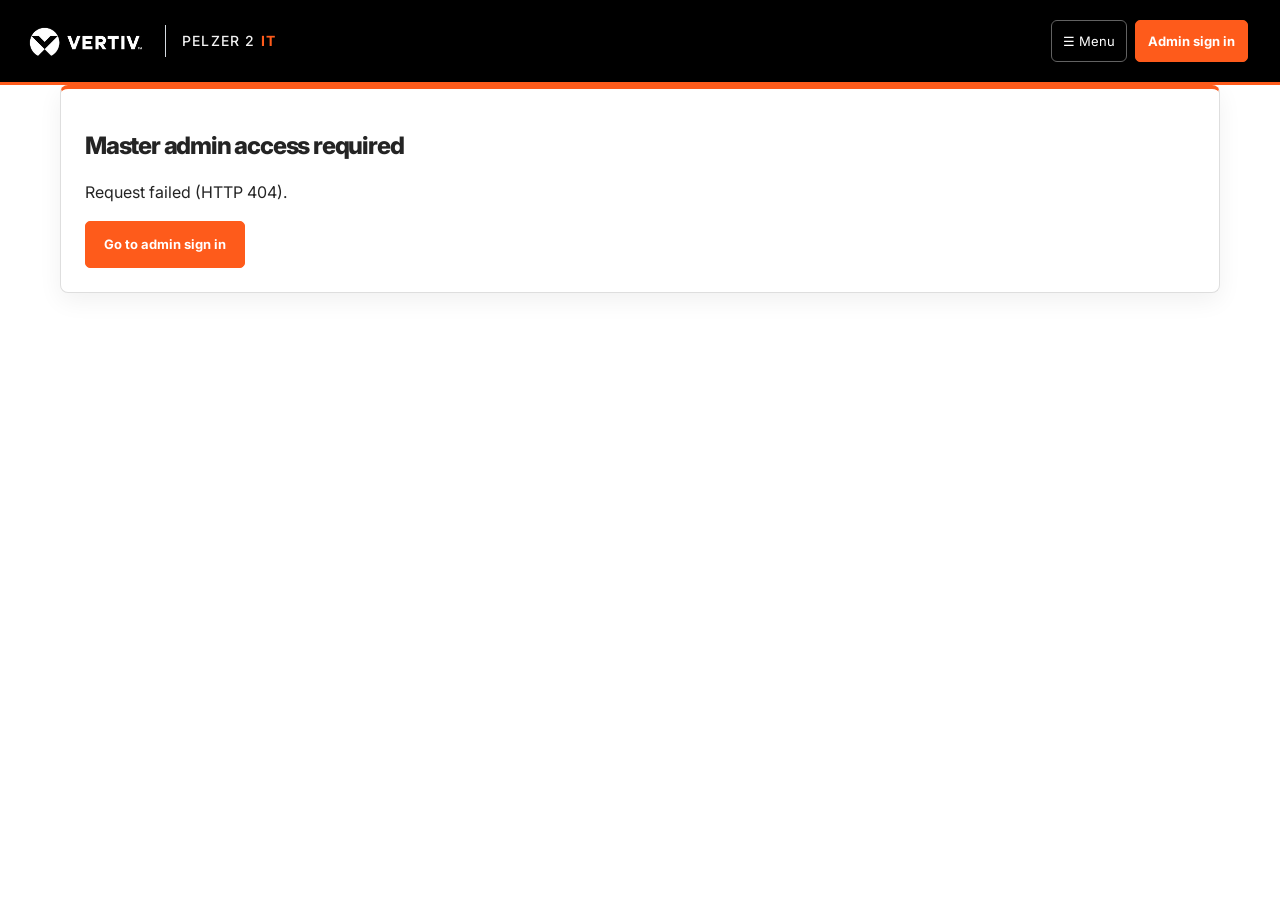
==== adminDash.html @ 539305b1 "admin page" ====
<!DOCTYPE html>
<html lang="en">
<head>
  <meta charset="UTF-8">
  <meta name="viewport" content="width=device-width, initial-scale=1">
  <meta name="theme-color" content="#171717">
  <meta name="robots" content="noindex, nofollow">
  <title>Admin Dashboard | Pelzer 2 IT</title>
  <link rel="stylesheet" href="css/style.css">
  <link rel="stylesheet" href="css/admin-editor.css">
  <link rel="stylesheet" href="css/site-header.css">
  <style>
    .account-dashboard {
      max-width: 1000px;
      margin: 0 auto;
      padding: 48px 0 72px;
    }

    .account-dashboard h1 {
      margin: 0 0 12px;
    }

    .account-dashboard-intro {
      margin-bottom: 28px;
      color: #555;
    }

    .account-create,
    .account-card,
    .access-denied {
      padding: 24px;
      border: 1px solid #dedede;
      border-top: 4px solid #fe5b1b;
      border-radius: 8px;
      background: #fff;
      box-shadow: 0 8px 24px rgba(0, 0, 0, 0.06);
    }

    .account-create {
      margin-bottom: 24px;
    }

    .account-create h2,
    .account-list-heading {
      margin: 0 0 16px;
    }

    .account-form-grid {
      display: grid;
      grid-template-columns: repeat(3, minmax(0, 1fr));
      gap: 16px;
      align-items: end;
    }

    .account-create label,
    .account-card label {
      display: block;
      margin-bottom: 6px;
      font-weight: 700;
    }

    .account-create input,
    .account-card input {
      width: 100%;
      min-height: 42px;
      padding: 8px 10px;
      border: 1px solid #aeb3b9;
      border-radius: 5px;
      font: inherit;
    }

    .account-form-grid .admin-primary {
      min-height: 42px;
      padding: 8px 14px;
      border: 1px solid #fe5b1b;
      border-radius: 5px;
      background: #fe5b1b;
      color: #fff;
      font: inherit;
      font-weight: 700;
      cursor: pointer;
    }

    .account-form-grid .admin-primary:hover,
    .account-form-grid .admin-primary:focus-visible {
      border-color: #e94d12;
      background: #e94d12;
    }

    .account-list {
      display: grid;
      gap: 14px;
    }

    .account-card {
      display: grid;
      grid-template-columns: minmax(200px, 1fr) minmax(260px, 1fr);
      gap: 14px 24px;
    }

    .account-card-head {
      grid-column: 1 / -1;
      display: flex;
      flex-wrap: wrap;
      justify-content: space-between;
      align-items: center;
      gap: 12px;
      padding-bottom: 12px;
      border-bottom: 1px solid #e4e5e7;
    }

    .account-name {
      display: block;
      font-size: 18px;
    }

    .account-username,
    .account-last-signin {
      margin: 4px 0 0;
      color: #555;
      overflow-wrap: anywhere;
    }

    .account-status {
      padding: 4px 9px;
      border-radius: 999px;
      background: #e8f5eb;
      color: #176b2c;
      font-size: 12px;
      font-weight: 700;
    }

    .account-status.is-locked {
      background: #fff0ec;
      color: #a93513;
    }

    .account-password {
      align-self: end;
    }

    .account-actions {
      grid-column: 1 / -1;
      display: flex;
      flex-wrap: wrap;
      gap: 10px;
    }

    .account-actions button {
      min-height: 38px;
      padding: 7px 12px;
      border: 1px solid #777;
      border-radius: 5px;
      background: #fff;
      color: #222;
      font: inherit;
      font-weight: 700;
      cursor: pointer;
    }

    .account-actions button:hover,
    .account-actions button:focus-visible {
      border-color: #fe5b1b;
      color: #c64012;
    }

    .account-actions .delete-account {
      border-color: #b42318;
      color: #b42318;
    }

    .dashboard-status {
      min-height: 24px;
      margin: 0 0 16px;
      font-weight: 700;
    }

    .dashboard-status[data-error="true"] {
      color: #b42318;
    }

    .access-denied[hidden],
    #account-dashboard[hidden] {
      display: none;
    }

    @media (max-width: 700px) {
      .account-dashboard {
        width: calc(100% - 32px);
        padding: 32px 0 48px;
      }

      .account-form-grid,
      .account-card {
        grid-template-columns: 1fr;
      }

      .account-card-head,
      .account-actions {
        grid-column: 1;
      }
    }
  </style>
</head>
<body>
  <a class="skip-link" href="#main">Skip to main content</a>
  <header class="site-header">
    <div class="container header-inner">
      <a class="brand" href="index.html" aria-label="Pelzer 2 IT home">
        <img src="documents/vertivWhiteLogo.jpg" alt="Vertiv" class="vertiv-logo">
        <span class="brand-divider" aria-hidden="true"></span>
        <span class="site-brand-text">PELZER 2 <strong>IT</strong></span>
      </a>
      <button class="menu-toggle" type="button" aria-expanded="false" aria-controls="primary-nav">☰ Menu</button>
      <nav id="primary-nav" class="nav-links" aria-label="Main navigation">
        <a href="index.html">Home</a>
        <a href="pages/resources.html">IT Resources</a>
        <a href="pages/updates.html">Updates</a>
        <a href="adminDash.html" aria-current="page" data-master-admin-only hidden>Admin Dashboard</a>
      </nav>
      <a class="admin-open" id="admin-open" href="pages/updates.html#admin-login">Admin sign in</a>
    </div>
  </header>

  <main id="main" class="container">
    <section id="account-dashboard" class="account-dashboard" hidden>
      <p class="eyebrow">MASTER ADMIN</p>
      <h1>IT Admin Accounts</h1>
      <p class="account-dashboard-intro">Create accounts, reset passwords, lock access, and review sign-in activity.</p>
      <p id="dashboard-status" class="dashboard-status" role="status" aria-live="polite"></p>

      <section class="account-create" aria-labelledby="create-account-heading">
        <h2 id="create-account-heading">Add an IT admin</h2>
        <form id="create-account-form" class="account-form-grid">
          <div>
            <label for="new-username">Username</label>
            <input id="new-username" name="username" minlength="3" maxlength="32" pattern="[A-Za-z0-9._-]+" autocomplete="off" required>
          </div>
          <div>
            <label for="new-display-name">Display name</label>
            <input id="new-display-name" name="displayName" maxlength="80" required>
          </div>
          <div>
            <label for="new-password">Initial password (12+ characters)</label>
            <input id="new-password" name="password" type="password" minlength="12" maxlength="256" autocomplete="new-password" required>
          </div>
          <button class="admin-primary" type="submit">Create account</button>
        </form>
      </section>

      <h2 class="account-list-heading">Accounts</h2>
      <div id="account-list" class="account-list" aria-live="polite"></div>
    </section>

    <section id="access-denied" class="access-denied" hidden>
      <h1>Master admin access required</h1>
      <p id="access-message">Sign in with the master admin account to manage IT accounts.</p>
      <a class="button" href="pages/updates.html#admin-login">Go to admin sign in</a>
    </section>
  </main>
  <script src="js/main.js" defer></script>
  <script src="js/admin-dashboard.js" defer></script>
</body>
</html>
---- css/style.css ----
@import url('https://fonts.googleapis.com/css2?family=Inter:wght@400;500;600;700;800&display=swap');

:root {
  --orange: #FE5B1B;
  --orange-dark: #e94d12;
  --vertiv-orange: #FE5B1B;
  --vertiv-orange-dark: #e94d12;
  --black: #000000;
  --dark: #242424;
  --text: #242424;
  --muted: #62666c;
  --line: #e4e5e7;
  --pale: #fff1eb;
  --white: #fff;
  --max-width: 1160px;
}

* {
  box-sizing: border-box;
}

html {
  scroll-behavior: smooth;
}

body {
  margin: 0;
  font-family: Inter, Arial, sans-serif;
  color: var(--text);
  background: #fff;
  line-height: 1.6;
}

a {
  color: inherit;
}

img {
  max-width: 100%;
  height: auto;
}

.container {
  width: min(var(--max-width), calc(100% - 44px));
  margin-inline: auto;
}

.skip-link {
  position: absolute;
  top: -50px;
  left: 16px;
  z-index: 100;
  background: #fff;
  color: #111;
  padding: 10px 14px;
}

.skip-link:focus {
  top: 10px;
}

/* HEADER */

.site-header {
  background: #000;
  border-bottom: 3px solid var(--orange);
  color: #fff;
  position: relative;
  z-index: 10;
}

.header-inner {
  width: min(1440px, calc(100% - 48px));
  max-width: 1440px;
  min-height: 82px;
  display: flex;
  align-items: center;
  justify-content: space-between;
  gap: 28px;
}

.brand {
  display: inline-flex;
  align-items: center;
  gap: 16px;
  text-decoration: none;
  flex-shrink: 0;
}

.vertiv-logo {
  display: block;
  width: 125px;
  height: auto;
  max-height: 65px;
  object-fit: contain;
  object-position: left center;
}

.site-brand-text {
  color: #f1f1f1;
  font-size: 13px;
  font-weight: 500;
  letter-spacing: 1.5px;
  white-space: nowrap;
}

.site-brand-text strong {
  color: var(--orange);
}

.vertiv-wordmark {
  color: #fff;
  font-size: 29px;
  font-weight: 800;
  letter-spacing: -1.8px;
  line-height: 1;
}

.brand-dot {
  color: var(--orange);
}

.brand-divider {
  width: 1px;
  height: 32px;
  background: #606060;
}

.site-name {
  color: #fff;
  font-size: 11px;
  font-weight: 700;
  letter-spacing: 1.2px;
  white-space: nowrap;
}

.site-name strong {
  color: var(--orange);
}

/* NAVIGATION */

.nav-links {
  display: flex;
  align-items: center;
  gap: 12px;
}

.nav-links a {
  color: #e7e7e7;
  font-size: 13px;
  text-decoration: none;
  padding: 10px 0;
  white-space: nowrap;
  border-bottom: 2px solid transparent;
}

.nav-links [data-master-admin-only][hidden] {
  display: none !important;
}

.nav-links a:hover,
.nav-links a[aria-current="page"] {
  color: #fff;
  border-bottom-color: var(--orange);
}

.menu-toggle {
  display: none;
  background: transparent;
  color: #fff;
  border: 1px solid #626262;
  border-radius: 6px;
  padding: 9px 12px;
  font: inherit;
  cursor: pointer;
}

/* HOMEPAGE HERO */

.hero {
  background: #000;
  color: #fff;
  border-bottom: 4px solid var(--orange);
  overflow: hidden;
}

.hero-grid {
  display: grid;
  grid-template-columns: minmax(0, 1.4fr) minmax(280px, .75fr);
  align-items: center;
  gap: 76px;
  padding-top: 76px;
  padding-bottom: 76px;
}

.eyebrow {
  color: var(--orange);
  font-size: 11px;
  font-weight: 800;
  letter-spacing: 1.7px;
  margin: 0 0 12px;
}

.hero h1 {
  margin: 0;
  font-size: clamp(40px, 5vw, 64px);
  line-height: 1.08;
  letter-spacing: -2.5px;
}

.hero h1 span {
  color: var(--orange);
}

.hero-lede,
.hero-text {
  color: #d3d3d3;
  max-width: 610px;
  margin: 22px 0 25px;
  font-size: 16px;
}

.button-row {
  display: flex;
  flex-wrap: wrap;
  gap: 12px;
  align-items: center;
}

/* BUTTONS */

.button {
  display: inline-flex;
  justify-content: center;
  align-items: center;
  gap: 10px;
  min-height: 46px;
  padding: 12px 18px;
  background: var(--orange);
  color: #fff;
  border: 1px solid var(--orange);
  border-radius: 5px;
  text-decoration: none;
  font-weight: 700;
  font-size: 13px;
  transition: background .15s ease, transform .15s ease;
}

.button:hover {
  background: var(--orange-dark);
  border-color: var(--orange-dark);
  transform: translateY(-1px);
}

.button-outline {
  background: transparent;
  border-color: #777;
  color: #fff;
}

.button-outline:hover {
  background: #343434;
  border-color: #aaa;
}

.button-outline-dark {
  background: transparent;
  border-color: #c7c7c7;
  color: var(--black);
}

.button-outline-dark:hover {
  background: #f5f5f5;
  border-color: #999;
}

.button-light {
  color: #fff;
  width: 100%;
}

.full-width {
  width: 100%;
}

.small-note {
  color: #aaa;
  font-size: 11px;
  margin: 18px 0 0;
}

/* CONTACT CARDS */

.hero-contact,
.contact-card {
  padding: 28px;
  background: #fff;
  color: var(--text);
  border-radius: 8px;
  border-top: 4px solid var(--orange);
  box-shadow: 0 20px 60px rgba(0, 0, 0, 0.2);
}

.contact-icon,
.icon-box {
  display: grid;
  place-items: center;
  width: 48px;
  height: 48px;
  border-radius: 8px;
  background: var(--pale);
  color: var(--orange);
  font-size: 16px;
  font-weight: 800;
  margin-bottom: 20px;
}

.hero-contact h2,
.contact-panel h2,
.contact-card h2 {
  font-size: 24px;
  line-height: 1.2;
  margin: 0 0 4px;
}

.role-label {
  color: var(--muted);
  font-size: 13px;
  margin: 0 0 16px;
}

.contact-copy {
  font-size: 13px;
  color: #555;
  margin: 14px 0;
}

.contact-email,
.email {
  display: block;
  font-size: 13px;
  font-weight: 700;
  color: var(--text);
  text-decoration-color: var(--orange);
  text-underline-offset: 4px;
  overflow-wrap: anywhere;
  margin-bottom: 20px;
}

/* GENERAL SECTIONS */

.section {
  padding-top: 68px;
  padding-bottom: 72px;
}

.section-heading {
  display: flex;
  align-items: end;
  justify-content: space-between;
  gap: 30px;
  margin-bottom: 28px;
}

.section-heading h2,
.bottom-contact h2,
.updates-strip h2 {
  margin: 0;
  font-size: clamp(26px, 3vw, 34px);
  letter-spacing: -1px;
  line-height: 1.2;
}

.section-heading > p {
  max-width: 390px;
  color: var(--muted);
  font-size: 13px;
  margin: 0 0 4px;
}

/* FEATURE CARDS */

.card-grid {
  display: grid;
  grid-template-columns: repeat(4, 1fr);
  gap: 16px;
}

.feature-card,
.resource-card {
  display: block;
  height: 100%;
  padding: 24px;
  border: 1px solid var(--line);
  border-radius: 7px;
  background: #fff;
  text-decoration: none;
  transition: border-color .15s ease, box-shadow .15s ease, transform .15s ease;
}

.feature-card:hover,
.resource-card:hover {
  border-color: #f3a083;
  box-shadow: 0 10px 30px #0000000a;
  transform: translateY(-2px);
}

.card-symbol {
  display: inline-grid;
  place-items: center;
  width: 42px;
  height: 42px;
  background: var(--pale);
  color: var(--orange);
  border-radius: 7px;
  font-weight: 800;
  font-size: 20px;
  margin-bottom: 18px;
}

.feature-card h3,
.resource-card h3 {
  margin: 0 0 8px;
  font-size: 16px;
}

.feature-card p,
.resource-card p {
  color: var(--muted);
  font-size: 12px;
  line-height: 1.7;
  margin: 0 0 18px;
}

.card-link,
.text-link {
  color: var(--orange-dark);
  font-weight: 700;
  font-size: 12px;
  text-decoration: none;
}

.card-link:hover,
.text-link:hover {
  text-decoration: underline;
  text-underline-offset: 3px;
}

/* UPDATES STRIP */

.updates-strip,
.updates-banner {
  background: #f6f6f6;
  border-block: 1px solid #ededed;
}

.updates-strip-inner,
.banner-inner {
  display: flex;
  justify-content: space-between;
  align-items: center;
  gap: 30px;
  padding-top: 38px;
  padding-bottom: 38px;
}

.updates-strip p:not(.eyebrow),
.updates-banner p:not(.eyebrow) {
  color: var(--muted);
  font-size: 13px;
  margin: 9px 0 0;
}

.updates-banner h2 {
  margin: 0;
  font-size: clamp(26px, 3vw, 34px);
  letter-spacing: -1px;
  line-height: 1.2;
}

.updates-banner a.updates-orange-button,
.updates-banner a.updates-orange-button:visited {
  display: inline-flex;
  align-items: center;
  justify-content: center;
  padding: 12px 24px;
  min-height: 45px;
  box-sizing: border-box;
  background: #FE5B1B !important;
  color: #fff !important;
  border: 1px solid #FE5B1B !important;
  border-radius: 5px;
  text-decoration: none !important;
  font-size: 13px;
  font-weight: 700;
  white-space: nowrap;
  transition: background-color .2s ease;
}

.updates-banner a.updates-orange-button:hover,
.updates-banner a.updates-orange-button:focus-visible {
  background: #e94d12 !important;
  border-color: #e94d12 !important;
  color: #fff !important;
}

/* BOTTOM CONTACT */

.bottom-contact {
  display: flex;
  justify-content: space-between;
  align-items: center;
  gap: 28px;
  padding-top: 55px;
  padding-bottom: 55px;
}

.bottom-contact p:not(.eyebrow) {
  color: var(--muted);
  font-size: 13px;
  max-width: 540px;
  margin-bottom: 0;
}

/* FOOTER */

.site-footer {
  background: #000;
  color: #fff;
  border-top: 3px solid var(--orange);
}

.footer-inner {
  display: grid;
  grid-template-columns: 1fr 1fr auto;
  align-items: center;
  gap: 24px;
  padding-top: 28px;
  padding-bottom: 28px;
}

.footer-brand {
  display: inline-flex;
  align-items: center;
  width: fit-content;
  text-decoration: none;
}

.footer-logo {
  display: block;
  width: 125px;
  max-width: 100%;
  height: auto;
  max-height: 65px;
  object-fit: contain;
  object-position: left center;
}

.footer-inner p {
  margin: 5px 0 0;
  color: #aaa;
  font-size: 11px;
}

.footer-contact {
  display: flex;
  flex-direction: column;
  gap: 4px;
  font-size: 12px;
}

.footer-contact a {
  color: #ddd;
  text-decoration-color: var(--orange);
  text-underline-offset: 3px;
  overflow-wrap: anywhere;
}

.copyright {
  text-align: right;
}

/* SHARED PAGE LAYOUTS */

.page-hero {
  background: #000;
  color: #fff;
  border-bottom: 4px solid var(--orange);
  padding: 55px 0 52px;
}

.page-hero h1 {
  font-size: clamp(36px, 4vw, 48px);
  line-height: 1.12;
  letter-spacing: -1.8px;
  margin: 0 0 14px;
}

.page-hero p:not(.eyebrow) {
  color: #d1d1d1;
  max-width: 700px;
  margin: 0;
  font-size: 14px;
}

.notice {
  background: #fff5f0;
  border-left: 4px solid var(--orange);
  padding: 16px 18px;
  margin-bottom: 32px;
  font-size: 13px;
  color: #444;
}

.notice code,
.small-note code {
  background: #eee;
  color: #333;
  padding: 2px 5px;
  border-radius: 3px;
}

.section-title {
  font-size: 22px;
  letter-spacing: -.5px;
  margin: 0 0 18px;
}

.section-title-spaced {
  margin-top: 48px;
}

/* RESOURCE CARDS */

.resource-grid {
  display: grid;
  grid-template-columns: repeat(4, minmax(0, 1fr));
  gap: 16px;
}

.resource-card {
  text-decoration: none;
}

.resource-card .card-symbol {
  margin-bottom: 14px;
}

.placeholder-tag {
  display: inline-block;
  color: #7a3a20;
  background: #fff0e8;
  font-size: 9px;
  font-weight: 800;
  padding: 2px 5px;
  border-radius: 3px;
  margin-left: 4px;
  white-space: nowrap;
}

/* TROUBLESHOOTING AND UPDATES */

.guide-list,
.updates-list {
  display: grid;
  gap: 14px;
}

.guide-card,
.update-card {
  display: grid;
  grid-template-columns: 58px 1fr;
  gap: 20px;
  padding: 25px;
  border: 1px solid var(--line);
  border-radius: 7px;
}

.guide-number {
  display: grid;
  place-items: center;
  width: 48px;
  height: 48px;
  border-radius: 7px;
  background: var(--pale);
  color: var(--orange-dark);
  font-weight: 800;
}

.guide-card h2,
.update-card h2 {
  font-size: 19px;
  margin: 0 0 10px;
  letter-spacing: -.4px;
}

.guide-card ul {
  margin: 0 0 14px;
  padding-left: 19px;
  color: #555;
  font-size: 13px;
}

.guide-card li {
  margin: 5px 0;
}

/* BLACK CALL-TO-ACTION PANEL */

.cta-panel {
  margin-top: 28px;
  background: #000;
  color: #fff;
  border-left: 4px solid var(--orange);
  border-radius: 6px;
  padding: 26px;
  display: flex;
  align-items: center;
  justify-content: space-between;
  gap: 24px;
}

.cta-panel h2 {
  margin: 0;
  font-size: 23px;
}

.cta-panel p:not(.eyebrow) {
  color: #ccc;
  font-size: 13px;
  margin: 8px 0 0;
}

/* APPOINTMENTS */

.appointment-layout {
  display: grid;
  grid-template-columns: 1.3fr .7fr;
  gap: 54px;
  align-items: start;
}

.appointment-main h2 {
  font-size: 30px;
  letter-spacing: -1px;
  line-height: 1.2;
  margin: 0 0 14px;
}

.appointment-main > p:not(.eyebrow) {
  color: var(--muted);
  font-size: 14px;
  max-width: 680px;
}

.check-list {
  margin: 24px 0;
}

.check-list p {
  font-size: 13px;
  display: flex;
  gap: 10px;
  align-items: start;
}

.check-list span {
  color: var(--orange);
  font-weight: 800;
}

.appointment-main .small-note {
  color: #777;
}

.contact-panel {
  background: #000;
  color: #fff;
  border-top: 4px solid var(--orange);
  border-radius: 7px;
  padding: 27px;
}

.contact-panel .role-label,
.contact-panel > p:not(.eyebrow):not(.role-label) {
  color: #ccc;
  font-size: 13px;
}

.contact-panel .contact-email {
  color: #fff;
}

.contact-panel hr {
  border: 0;
  border-top: 1px solid #4b4b4b;
  margin: 22px 0;
}

/* UPDATES PAGE */

.update-card {
  grid-template-columns: 125px 1fr;
}

.update-date {
  color: var(--orange-dark);
  font-size: 10px;
  font-weight: 800;
  letter-spacing: 1px;
  padding-top: 4px;
}

.update-card p {
  color: var(--muted);
  font-size: 13px;
  margin: 0 0 12px;
}

/* AMAZON-STYLE HORIZONTAL FEATURE CAROUSEL */

.featured-section {
  padding: 35px 0 45px;
  background: #f3f3f3;
}

.featured-shell {
  width: min(1200px, 92%);
  margin: 0 auto;
  padding: 25px;
  background: #fff;
  border: 1px solid #e0e0e0;
  border-radius: 5px;
}

.featured-heading {
  display: flex;
  align-items: center;
  justify-content: space-between;
  gap: 15px;
  margin-bottom: 20px;
}

.featured-heading h2 {
  margin: 0;
  color: #171717;
  font-size: 25px;
  line-height: 1.3;
}

.featured-heading p {
  margin: 5px 0 0;
  color: #666;
  font-size: 14px;
}

.featured-heading .featured-accent {
  width: 48px;
  height: 4px;
  margin-bottom: 10px;
  background: var(--vertiv-orange);
}

.featured-controls {
  display: flex;
  gap: 8px;
  flex-shrink: 0;
}

.featured-arrow {
  display: grid;
  width: 42px;
  height: 42px;
  place-items: center;
  border: 1px solid #ccc;
  border-radius: 5px;
  background: #fff;
  color: #171717;
  font-size: 24px;
  cursor: pointer;
}

.featured-arrow:hover,
.featured-arrow:focus-visible {
  border-color: var(--vertiv-orange);
  color: var(--vertiv-orange-dark);
}

.featured-track {
  display: flex;
  gap: 18px;
  overflow-x: auto;
  padding: 3px 2px 18px;
  scroll-behavior: smooth;
  scroll-snap-type: x mandatory;
  scrollbar-width: thin;
  scrollbar-color: var(--vertiv-orange) #eee;
}

.featured-card {
  flex: 0 0 calc(33.333% - 12px);
  min-width: 245px;
  overflow: hidden;
  border: 1px solid #e1e1e1;
  border-radius: 5px;
  background: #fff;
  scroll-snap-align: start;
  transition: box-shadow .2s ease, transform .2s ease;
}

.featured-card:hover {
  transform: translateY(-3px);
  box-shadow: 0 7px 20px rgba(0, 0, 0, .1);
}

.featured-card img {
  display: block;
  width: 100%;
  height: 185px;
  object-fit: cover;
  background: #eee;
}

.featured-card-body {
  display: flex;
  min-height: 190px;
  flex-direction: column;
  align-items: flex-start;
  padding: 19px;
}

.featured-tag {
  display: inline-block;
  margin-bottom: 10px;
  padding: 4px 8px;
  background: #fff0e9;
  color: var(--vertiv-orange-dark);
  font-size: 11px;
  font-weight: 800;
  letter-spacing: .7px;
  text-transform: uppercase;
}

.featured-card h3 {
  margin: 0 0 9px;
  color: #222;
  font-size: 19px;
  line-height: 1.35;
}

.featured-card p {
  flex: 1;
  margin: 0 0 17px;
  color: #606060;
  font-size: 14px;
  line-height: 1.6;
}

.featured-card a {
  color: var(--vertiv-orange-dark);
  font-size: 14px;
  font-weight: 800;
  text-decoration: none;
}

.featured-card a:hover {
  text-decoration: underline;
}

.featured-footer {
  display: flex;
  align-items: center;
  justify-content: space-between;
  gap: 12px;
  padding-top: 12px;
  border-top: 1px solid #eee;
  color: #777;
  font-size: 12px;
}

@media (max-width: 1425px) {
  .header-inner {
    flex-wrap: wrap;
  }

  .menu-toggle {
    display: inline-flex;
    align-items: center;
    gap: 8px;
  }

  .nav-links {
    display: none;
    width: 100%;
    flex-direction: column;
    align-items: stretch;
    gap: 0;
    padding: 4px 0 8px;
  }

  .nav-links.is-open {
    display: flex;
  }

  .nav-links a {
    display: flex;
    align-items: center;
    min-height: 44px;
    padding: 12px 2px;
    border-bottom: 1px solid #333;
  }

  .menu-toggle {
    min-width: 76px;
    min-height: 44px;
    justify-content: center;
    flex-shrink: 0;
  }

  .site-header .admin-open,
  .equipment-page-header .admin-open {
    margin-left: auto;
  }
}

/* TABLET RESPONSIVE */

@media (max-width: 980px) {
  .header-inner {
    gap: 16px;
  }

  .brand {
    min-width: 0;
    flex: 1 1 auto;
    gap: 10px;
  }

  .vertiv-logo {
    width: 100px;
  }

  .site-name,
  .site-brand-text {
    font-size: 11px;
    letter-spacing: .8px;
  }

  .site-header .admin-open {
    margin-left: 0;
  }

  .hero-grid {
    gap: 34px;
  }

  .card-grid,
  .resource-grid {
    grid-template-columns: repeat(2, minmax(0, 1fr));
  }

  .footer-inner {
    grid-template-columns: 1fr 1fr;
  }

  .copyright {
    grid-column: 1 / -1;
    text-align: left;
  }

  .featured-card {
    flex-basis: calc(50% - 9px);
  }
}

/* MOBILE RESPONSIVE */

@media (max-width: 700px) {
  .container {
    width: min(var(--max-width), calc(100% - 32px));
  }

  .header-inner {
    display: grid;
    grid-template-columns: repeat(2, minmax(0, 1fr));
    align-items: center;
    gap: 10px;
    min-height: 72px;
    width: calc(100% - 32px);
    padding-top: 12px;
    padding-bottom: 12px;
  }

  .brand {
    grid-column: 1 / -1;
    width: 100%;
    gap: 8px;
  }

  .menu-toggle,
  .site-header .admin-open {
    width: 100%;
  }

  .site-header .admin-open {
    margin-left: 0;
  }

  .nav-links {
    grid-column: 1 / -1;
  }

  .vertiv-logo {
    width: 90px;
    max-height: 48px;
  }

  .vertiv-wordmark {
    font-size: 25px;
  }

  .brand-divider {
    height: 25px;
  }

  .site-name,
  .site-brand-text {
    font-size: 10px;
    letter-spacing: 1px;
    white-space: nowrap;
    overflow: hidden;
    text-overflow: ellipsis;
  }

  .hero-grid {
    grid-template-columns: 1fr;
    padding-top: 48px;
    padding-bottom: 45px;
    gap: 32px;
  }

  .hero h1 {
    font-size: 43px;
  }

  .hero-contact,
  .contact-card {
    max-width: 480px;
  }

  .section {
    padding-top: 48px;
    padding-bottom: 50px;
  }

  .section-heading,
  .updates-strip-inner,
  .banner-inner,
  .bottom-contact {
    align-items: flex-start;
    flex-direction: column;
  }

  .section-heading {
    gap: 12px;
  }

  .card-grid,
  .resource-grid {
    grid-template-columns: 1fr;
  }

  .feature-card,
  .resource-card {
    padding: 21px;
  }

  .updates-strip-inner,
  .banner-inner {
    padding-top: 30px;
    padding-bottom: 30px;
  }

  .bottom-contact {
    padding-top: 42px;
    padding-bottom: 42px;
  }

  .footer-inner {
    grid-template-columns: 1fr;
    gap: 18px;
  }

  .footer-logo {
    width: 110px;
  }

  .copyright {
    grid-column: auto;
    text-align: left;
  }

  .page-hero {
    padding: 42px 0;
  }

  .guide-card {
    grid-template-columns: 42px 1fr;
    gap: 13px;
    padding: 18px;
  }

  .guide-number {
    width: 38px;
    height: 38px;
  }

  .cta-panel {
    align-items: flex-start;
    flex-direction: column;
  }

  .appointment-layout {
    grid-template-columns: 1fr;
    gap: 30px;
  }

  .update-card {
    grid-template-columns: 1fr;
    gap: 8px;
    padding: 20px;
  }

  .featured-section {
    padding: 25px 0 30px;
  }

  .featured-shell {
    width: calc(100% - 24px);
    padding: 18px;
  }

  .featured-heading {
    align-items: flex-start;
  }

  .featured-heading h2 {
    font-size: 21px;
  }

  .featured-heading p {
    font-size: 13px;
  }

  .featured-controls {
    gap: 5px;
  }

  .featured-arrow {
    width: 36px;
    height: 36px;
    font-size: 21px;
  }

  .featured-card {
    flex: 0 0 80%;
    min-width: 0;
  }

  .featured-card img {
    height: 175px;
  }

  .featured-card-body {
    min-height: 180px;
    padding: 16px;
  }
}

/* ACCESSIBILITY */

@media (prefers-reduced-motion: reduce) {
  html {
    scroll-behavior: auto;
  }

  *,
  *::before,
  *::after {
    scroll-behavior: auto !important;
    transition-duration: .01ms !important;
    animation-duration: .01ms !important;
    animation-iteration-count: 1 !important;
  }
}

/* ADDITIONAL MOBILE REFINEMENTS */

@media (max-width: 700px) {
  .header-inner {
    column-gap: 10px;
  }

  .brand {
    min-width: 0;
    max-width: 100%;
    flex-shrink: 1;
  }

  .site-name,
  .site-brand-text {
    white-space: nowrap;
  }

  .button,
  .featured-arrow {
    touch-action: manipulation;
  }

  .featured-heading {
    flex-wrap: wrap;
    gap: 12px;
  }

  .featured-controls {
    flex-shrink: 0;
  }

  .update-date {
    display: flex;
    align-items: center;
    justify-content: center;
  }
}

/* EXTRA-SMALL PHONES */

@media (max-width: 380px) {
  .container {
    width: calc(100% - 24px);
  }

  .vertiv-logo {
    width: 76px;
  }

  .site-name,
  .site-brand-text {
    font-size: 9px;
    letter-spacing: .5px;
  }

  .hero h1 {
    font-size: clamp(32px, 10vw, 40px);
    letter-spacing: -1.5px;
  }

  .featured-shell {
    width: calc(100% - 16px);
    padding: 12px;
  }

  .featured-card {
    flex-basis: 90%;
  }

  .guide-card,
  .update-card {
    padding: 15px;
  }
}

/* PREVENT ACCIDENTAL HORIZONTAL OVERFLOW */

html,
body {
  max-width: 100%;
}

button,
a {
  -webkit-tap-highlight-color: transparent;
}


/* WILLIAMSTON IT — EQUIPMENT QUEUE */

.eq-hero {
  background: #171717;
  color: #fff;
  padding: 65px 0;
}

.eq-hero h1 {
  font-size: clamp(32px, 5vw, 54px);
  margin: 10px 0;
  letter-spacing: -1.5px;
}

.eq-hero h1 span {
  color: #fe5000;
}

.eq-hero p:not(.eq-eyebrow) {
  color: #d0d0d0;
  max-width: 700px;
  line-height: 1.7;
}

.eq-eyebrow {
  color: #fe5000;
  font-size: 11px;
  font-weight: 800;
  letter-spacing: 2px;
}

.eq-content {
  padding-top: 35px;
  padding-bottom: 60px;
}

.eq-warning {
  background: #fff4ed;
  border-left: 5px solid #fe5000;
  padding: 16px;
  margin-bottom: 25px;
  color: #4d3428;
  font-size: 13px;
  line-height: 1.6;
}

.eq-warning strong {
  display: block;
  margin-bottom: 5px;
}

.eq-stats {
  display: grid;
  grid-template-columns: repeat(3, 1fr);
  gap: 15px;
  margin-bottom: 30px;
}

.eq-stat {
  border: 1px solid #dedede;
  border-radius: 7px;
  padding: 22px;
  background: #fff;
}

.eq-stat span {
  color: #666;
  font-size: 12px;
}

.eq-stat strong {
  display: block;
  font-size: 32px;
  margin-top: 8px;
}

.eq-tabs {
  display: flex;
  flex-wrap: wrap;
  gap: 8px;
  border-bottom: 1px solid #ddd;
  margin-bottom: 25px;
}

.eq-tab {
  padding: 13px 16px;
  border: 0;
  border-bottom: 3px solid transparent;
  background: transparent;
  cursor: pointer;
  font-weight: 700;
}

.eq-tab.active {
  border-bottom-color: #fe5000;
  color: #b53c00;
}

.eq-section {
  margin-bottom: 30px;
}

.eq-heading {
  display: flex;
  align-items: center;
  justify-content: space-between;
  gap: 20px;
  margin-bottom: 20px;
}

.eq-heading h2 {
  margin: 0;
  font-size: 28px;
}

.eq-heading p:not(.eq-eyebrow) {
  color: #666;
  font-size: 13px;
}

.eq-button {
  border: 1px solid #fe5000;
  border-radius: 4px;
  padding: 12px 17px;
  background: #fe5000;
  color: #fff;
  font-weight: 700;
  cursor: pointer;
}

.eq-button:hover {
  background: #d94300;
}

.eq-form {
  display: grid;
  grid-template-columns: repeat(2, minmax(0, 1fr));
  gap: 14px;
  border: 1px solid #ddd;
  border-top: 3px solid #fe5000;
  border-radius: 6px;
  padding: 22px;
  margin-bottom: 20px;
  background: #fff;
}

.eq-form h3,
.eq-form button,
.eq-small {
  grid-column: 1 / -1;
}

.eq-form label {
  display: flex;
  flex-direction: column;
  gap: 7px;
  font-size: 12px;
  font-weight: 700;
}

.eq-form input,
.eq-form select,
.eq-search {
  width: 100%;
  min-width: 0;
  box-sizing: border-box;
  padding: 12px;
  border: 1px solid #ccc;
  border-radius: 4px;
  background: #fff;
  color: #171717;
  font: inherit;
}

.eq-search {
  margin-bottom: 16px;
}

.eq-list {
  display: grid;
  gap: 12px;
}

.eq-record {
  display: flex;
  justify-content: space-between;
  align-items: flex-start;
  gap: 20px;
  padding: 18px;
  border: 1px solid #ddd;
  border-radius: 6px;
  background: #fff;
}

.eq-record h3 {
  margin: 0 0 8px;
  font-size: 16px;
}

.eq-record p {
  margin: 6px 0;
  color: #555;
  font-size: 13px;
  overflow-wrap: anywhere;
}

.eq-record button {
  border: 0;
  background: transparent;
  color: #b53c00;
  font-weight: 700;
  cursor: pointer;
}

.eq-status {
  display: inline-block;
  padding: 5px 9px;
  border-radius: 20px;
  background: #fff0e8;
  color: #963b17;
  font-size: 11px;
  font-weight: 700;
}

.eq-inventory {
  display: grid;
  grid-template-columns: repeat(3, minmax(0, 1fr));
  gap: 15px;
}

.eq-stock {
  border: 1px solid #ddd;
  border-radius: 6px;
  padding: 20px;
}

.eq-stock h3 {
  margin-top: 0;
}

.eq-stock strong {
  font-size: 30px;
}

.eq-stock p {
  color: #666;
  font-size: 12px;
}

.eq-small,
.eq-message {
  color: #666;
  font-size: 12px;
  line-height: 1.6;
}

.eq-empty {
  padding: 22px;
  border: 1px dashed #ccc;
  text-align: center;
  color: #666;
}

.hidden {
  display: none !important;
}

@media (max-width: 700px) {
  .eq-stats,
  .eq-inventory {
    grid-template-columns: 1fr;
  }

  .eq-heading,
  .eq-record {
    flex-direction: column;
    align-items: stretch;
  }

  .eq-form {
    grid-template-columns: 1fr;
  }

  .eq-form h3,
  .eq-form button,
  .eq-small {
    grid-column: auto;
  }
}


/* SHARED HEADING SCALE */

:root {
  --h1-hero: clamp(36px, 5vw, 56px);
  --h1-page: clamp(30px, 4vw, 44px);
  --h2-section: clamp(24px, 2.6vw, 30px);
  --h2-card: 20px;
  --h3-item: 17px;
  --heading-gap: 14px;
  --section-gap: 28px;
}

h1,
h2,
h3 {
  max-width: 100%;
  font-family: inherit;
}

h1 {
  font-weight: 800;
  line-height: 1.12;
  letter-spacing: -1.2px;
}

h2 {
  font-weight: 800;
  line-height: 1.2;
  letter-spacing: -.6px;
}

h3 {
  font-weight: 700;
  line-height: 1.35;
  letter-spacing: -.2px;
}

.eyebrow,
.eq-eyebrow {
  color: var(--orange);
  font-size: 11px;
  font-weight: 800;
  letter-spacing: 1.6px;
  line-height: 1.4;
  margin: 0 0 10px;
}

.hero h1 {
  font-size: var(--h1-hero);
  line-height: 1.1;
  letter-spacing: -1.6px;
  margin: 0 0 var(--heading-gap);
}

.page-hero h1,
.eq-hero h1,
.equipment-page .page-hero h1 {
  font-size: var(--h1-page);
  line-height: 1.12;
  letter-spacing: -1.2px;
  margin: 0 0 var(--heading-gap);
}

.eq-hero h1 span {
  color: var(--orange);
}

.page-hero,
.eq-hero {
  padding: 56px 0;
}

.section-heading h2,
.section-title,
.documentation-intro h2,
.bottom-contact h2,
.updates-strip h2,
.updates-banner h2,
.appointment-main h2,
.featured-heading h2,
.eq-heading h2,
.equipment-page .section-heading h2 {
  font-size: var(--h2-section);
  line-height: 1.2;
  letter-spacing: -.6px;
  margin: 0;
}

.section-heading,
.eq-heading,
.featured-heading {
  align-items: flex-end;
  margin-bottom: var(--section-gap);
}

.section-title {
  margin: 0 0 var(--section-gap);
}

.section-title-spaced {
  margin-top: 48px;
}

.appointment-main h2 {
  margin-bottom: var(--heading-gap);
}

.section-heading > p,
.eq-heading p:not(.eq-eyebrow),
.featured-heading p {
  color: var(--muted);
  font-size: 13px;
  line-height: 1.6;
  margin: 0;
}

.hero-contact h2,
.contact-panel h2,
.contact-card h2,
.guide-card h2,
.update-card h2,
.cta-panel h2,
.documentation-card h2 {
  font-size: var(--h2-card);
  font-weight: 700;
  line-height: 1.25;
  letter-spacing: -.3px;
  margin: 0 0 8px;
}

.feature-card h3,
.resource-card h3,
.featured-card h3,
.project-card h3,
.updates-list .update-card h3,
.eq-record h3,
.eq-stock h3,
.eq-form h3 {
  font-size: var(--h3-item);
  line-height: 1.35;
  letter-spacing: -.2px;
  margin: 0 0 8px;
}

.page-hero p:not(.eyebrow),
.eq-hero p:not(.eq-eyebrow) {
  max-width: 680px;
  margin: 0;
  font-size: 15px;
  line-height: 1.7;
}

@media (max-width: 700px) {
  :root {
    --h1-hero: clamp(32px, 9vw, 42px);
    --h1-page: clamp(28px, 8vw, 36px);
    --h2-section: clamp(22px, 6vw, 28px);
    --section-gap: 22px;
  }

  h1,
  h2,
  h3 {
    overflow-wrap: anywhere;
  }

  .section-heading,
  .eq-heading,
  .featured-heading {
    align-items: flex-start;
    gap: 10px;
  }

  .page-hero,
  .eq-hero {
    padding: 42px 0;
  }
}
---- css/admin-editor.css ----
.admin-open {
  display: inline-flex;
  align-items: center;
  justify-content: center;
  min-height: 42px;
  padding: 9px 14px;
  border: 1px solid #fe5b1b;
  border-radius: 5px;
  background: #fe5b1b;
  color: #fff;
  font: inherit;
  font-size: 13px;
  font-weight: 700;
  cursor: pointer;
  text-decoration: none;
  white-space: nowrap;
}

.admin-open:hover,
.admin-open:focus-visible {
  border-color: #ff7a47;
  background: #ff7a47;
  color: #fff;
}

.admin-header-signout {
  display: inline-flex;
  align-items: center;
  justify-content: center;
  min-height: 42px;
  padding: 9px 14px;
  border: 1px solid #747a82;
  border-radius: 5px;
  background: #292d32;
  color: #fff;
  font: inherit;
  font-size: 13px;
  font-weight: 700;
  cursor: pointer;
  white-space: nowrap;
}

.admin-header-signout[hidden] {
  display: none;
}

.admin-header-signout:hover,
.admin-header-signout:focus-visible {
  border-color: #fff;
  background: #41464d;
}

.admin-header-signout:disabled {
  cursor: wait;
  opacity: 0.65;
}

.admin-header-status {
  position: absolute;
  width: 1px;
  height: 1px;
  overflow: hidden;
  clip: rect(0, 0, 0, 0);
  white-space: nowrap;
  clip-path: inset(50%);
}

.admin-header-status.is-visible {
  position: static;
  width: auto;
  height: auto;
  overflow: visible;
  color: #ffd2c9;
  font-size: 12px;
  white-space: normal;
  clip: auto;
  clip-path: none;
}

.admin-panel {
  position: fixed;
  z-index: 1000;
  top: 16px;
  right: 16px;
  left: auto;
  bottom: auto;
  margin: 0;
  width: min(620px, calc(100vw - 32px));
  min-width: min(320px, calc(100vw - 16px));
  min-height: 280px;
  max-width: calc(100vw - 16px);
  max-height: calc(100vh - 16px);
  box-sizing: border-box;
  overflow: auto;
  resize: both;
  padding: 20px;
  border: 1px solid #d5d8dc;
  border-top: 4px solid #fe5b1b;
  border-radius: 12px;
  background: #fff;
  color: #242424;
  box-shadow: 0 20px 60px #0005;
  font: 14px/1.55 Inter, Arial, Helvetica, sans-serif;
}

.admin-panel::backdrop {
  background: #0009;
}

.admin-panel-header {
  position: sticky;
  top: -20px;
  z-index: 1;
  display: flex;
  align-items: center;
  justify-content: space-between;
  gap: 16px;
  margin: -20px -20px 16px;
  padding: 16px 20px;
  border-bottom: 1px solid #383838;
  border-radius: 8px 8px 0 0;
  background: #202020;
  cursor: move;
  touch-action: none;
  user-select: none;
}

.admin-panel-header h2 {
  color: #fff;
  font-size: 19px;
  font-weight: 700;
  letter-spacing: -0.02em;
}

.admin-panel .admin-panel-header button {
  min-height: 34px;
  padding: 5px 10px;
  border-color: #5a5a5a;
  background: #303030;
  color: #fff;
  font-size: 12px;
}

.admin-panel .admin-panel-header button:hover,
.admin-panel .admin-panel-header button:focus-visible {
  border-color: #fe5b1b;
  background: #414141;
}

.admin-panel-move-help {
  margin: -6px 0 12px;
  color: #71757a;
  font-size: 11px;
}

.admin-dashboard-nav {
  display: flex;
  flex-wrap: wrap;
  gap: 8px;
  margin: 14px 0 18px;
  padding: 5px;
  border: 1px solid #e7e8ea;
  border-radius: 9px;
  background: #f5f6f7;
}

.admin-panel .admin-dashboard-nav button {
  min-height: 36px;
  border-color: transparent;
  background: transparent;
  color: #555b61;
  font-size: 12px;
}

.admin-panel .admin-dashboard-nav button.is-active {
  border-color: #f2c2ae;
  background: #fff;
  color: #bd3f0d;
  box-shadow: 0 1px 3px #00000012;
}

.admin-panel h2 {
  margin: 0;
  font-size: 20px;
}

.admin-panel button {
  min-height: 40px;
  padding: 8px 12px;
  border: 1px solid #c8cbd0;
  border-radius: 7px;
  background: #fff;
  color: #30343a;
  font: inherit;
  font-weight: 700;
  cursor: pointer;
  transition: background-color 120ms ease, border-color 120ms ease, transform 120ms ease;
}

.admin-panel button:hover,
.admin-panel button:focus-visible {
  border-color: #fe5b1b;
  background-color: #fff8f5;
}

.admin-panel .admin-primary {
  border-color: #fe5b1b;
  background: #fe5b1b;
  color: #fff;
  box-shadow: 0 2px 5px #fe5b1b35;
}

.admin-panel .admin-primary:hover,
.admin-panel .admin-primary:focus-visible {
  border-color: #e94d12;
  background: #e94d12;
}

.admin-panel label {
  display: block;
  margin: 12px 0 5px;
  color: #353a40;
  font-size: 12px;
  font-weight: 700;
}

.admin-panel input,
.admin-panel textarea,
.admin-panel select {
  display: block;
  width: 100%;
  box-sizing: border-box;
  padding: 10px 12px;
  border: 1px solid #d0d3d8;
  border-radius: 7px;
  background: #fff;
  font: inherit;
}

.admin-panel textarea {
  min-height: 300px;
  resize: vertical;
  font-family: Consolas, "Courier New", monospace;
  font-size: 12px;
}

.admin-panel:not(.admin-panel-visual) textarea {
  min-height: 96px;
  font-family: inherit;
  font-size: inherit;
}

.admin-panel input:focus,
.admin-panel textarea:focus,
.admin-panel select:focus {
  border-color: #fe5b1b;
  outline: 3px solid #fe5b1b2b;
  outline-offset: 1px;
}

.admin-panel .admin-actions {
  display: flex;
  flex-wrap: wrap;
  gap: 8px;
  margin-top: 12px;
}

.admin-panel .admin-status {
  min-height: 1.5em;
  margin: 10px 0;
  padding: 8px 10px;
  border-radius: 7px;
  background: #f4f5f6;
  color: #4b5056;
  font-size: 12px;
}

.admin-panel .admin-status[data-error="true"] {
  border: 1px solid #f1c2c2;
  background: #fff3f3;
  color: #a32626;
}

.admin-panel .admin-help {
  color: #656b72;
  font-size: 13px;
}

.admin-panel .admin-welcome {
  margin: 0 0 10px;
  color: #30343a;
  font-size: 16px;
  font-weight: 700;
}

.admin-account-panel {
  margin-top: 20px;
  padding-top: 16px;
  border-top: 1px solid #d5d5d5;
}

.admin-account-panel h3 {
  margin: 0;
  font-size: 17px;
}

.admin-user {
  margin-top: 14px;
  padding: 12px;
  border: 1px solid #e0e2e5;
  border-radius: 9px;
  background: #fafafa;
}

.admin-user strong {
  overflow-wrap: anywhere;
}

.admin-record {
  min-width: 0;
  margin: 12px 0;
  padding: 14px;
  border: 1px solid #e0e2e5;
  border-radius: 9px;
  background: #fcfcfc;
}

.admin-record legend {
  padding: 0 8px;
  color: #353a40;
  font-size: 13px;
  font-weight: 700;
}

.admin-record-actions {
  display: flex;
  flex-wrap: wrap;
  gap: 8px;
  margin-top: 10px;
}

.admin-record-actions button:disabled {
  cursor: not-allowed;
  opacity: 0.5;
}

.admin-editing {
  outline: 2px dashed #fe5b1b;
  outline-offset: 4px;
}

.admin-public-status {
  margin: 0;
  padding: 9px 16px;
  background: #fff0e8;
  color: #7a2b0b;
  font: 13px/1.5 Arial, Helvetica, sans-serif;
  text-align: center;
}

.admin-public-status[hidden] {
  display: none;
}

@media (max-width: 600px) {
  .admin-panel {
    top: 8px;
    right: 8px;
    width: min(540px, calc(100vw - 16px));
    min-width: min(288px, calc(100vw - 16px));
    padding: 16px;
  }

  .admin-panel-header {
    top: -16px;
    margin: -16px -16px 14px;
    padding: 14px 16px;
  }

  .site-header .admin-header-signout,
  .equipment-page-header .admin-header-signout {
    width: 100%;
  }
}
---- css/site-header.css ----
header.site-header {
  position: relative;
  z-index: 10;
  background: #000;
  border-bottom: 3px solid #fe5b1b;
  color: #fff;
}

header.site-header > .header-inner {
  box-sizing: border-box;
  width: min(1440px, calc(100% - 48px));
  max-width: 1440px;
  min-height: 82px;
  margin: 0 auto;
  padding: 10px 0;
  display: flex;
  align-items: center;
  justify-content: space-between;
  gap: 20px;
}

header.site-header .brand {
  display: inline-flex;
  align-items: center;
  flex: 0 0 auto;
  gap: 16px;
  min-width: 0;
  text-decoration: none;
}

header.site-header .brand > img {
  display: block;
  flex: 0 0 auto;
  width: 150px;
  height: auto;
  max-height: 68px;
  object-fit: contain;
  object-position: left center;
}

header.site-header .brand-divider {
  display: block;
  flex: 0 0 1px;
  width: 1px;
  height: 32px;
  background: #d5dbe1;
}

header.site-header .brand .site-brand-text,
header.site-header .brand .site-name {
  color: #f1f1f1;
  font-size: 15px;
  font-weight: 500;
  letter-spacing: 1.2px;
  white-space: nowrap;
}

header.site-header .brand .site-brand-text strong,
header.site-header .brand .site-name strong {
  color: #fe5b1b;
}

header.site-header .nav-links {
  display: flex;
  align-items: center;
  justify-content: flex-end;
  flex: 1 1 auto;
  gap: 12px;
}

header.site-header .nav-links a {
  padding: 10px 0;
  border-bottom: 2px solid transparent;
  color: #e7e7e7;
  font-size: 13px;
  text-decoration: none;
  white-space: nowrap;
}

header.site-header .nav-links a:hover,
header.site-header .nav-links a:focus-visible,
header.site-header .nav-links a[aria-current="page"] {
  border-bottom-color: #fe5b1b;
  color: #fff;
}

header.site-header .menu-toggle {
  display: none;
  align-items: center;
  justify-content: center;
  flex: 0 0 auto;
  min-width: 76px;
  min-height: 42px;
  padding: 7px 10px;
  border: 1px solid #626262;
  border-radius: 6px;
  background: transparent;
  color: #fff;
  font: inherit;
  font-size: 13px;
  cursor: pointer;
}

header.site-header .menu-toggle:hover,
header.site-header .menu-toggle:focus-visible {
  border-color: #fe5b1b;
  color: #fe5b1b;
}

header.site-header .admin-open,
header.site-header .admin-header-signout {
  flex: 0 0 auto;
  min-height: 42px;
  padding: 8px 12px;
  font-size: 13px;
  white-space: nowrap;
}

header.site-header .admin-header-status {
  position: absolute;
  width: 1px;
  height: 1px;
  overflow: hidden;
}

@media (max-width: 1425px) {
  header.site-header > .header-inner {
    display: grid;
    grid-template-columns: minmax(0, 1fr) repeat(3, max-content);
    gap: 8px;
  }

  header.site-header .brand {
    grid-column: 1;
    grid-row: 1;
  }

  header.site-header .brand > img {
    width: 125px;
    max-height: 58px;
  }

  header.site-header .brand .site-brand-text,
  header.site-header .brand .site-name {
    font-size: 14px;
  }

  header.site-header .menu-toggle {
    display: inline-flex;
    grid-column: 2;
    grid-row: 1;
  }

  header.site-header .nav-links {
    display: none;
    grid-column: 1 / -1;
    grid-row: 2;
    align-items: stretch;
    flex-direction: column;
    gap: 0;
    width: 100%;
    padding: 4px 0 8px;
  }

  header.site-header .nav-links.is-open {
    display: flex;
  }

  header.site-header .nav-links a {
    display: flex;
    align-items: center;
    min-height: 44px;
    padding: 10px 2px;
    border-bottom: 1px solid #333;
  }

  header.site-header .admin-open {
    grid-column: 3;
    grid-row: 1;
    margin-left: 0;
  }

  header.site-header .admin-header-signout {
    grid-column: 4;
    grid-row: 1;
  }
}

@media (max-width: 760px) {
  header.site-header > .header-inner {
    grid-template-columns: minmax(0, 1fr) repeat(3, max-content);
    width: calc(100% - 32px);
    min-height: 0;
    padding: 12px 0;
    gap: 7px;
  }

  header.site-header .brand {
    grid-column: 1 / -1;
    grid-row: 1;
    width: 100%;
    gap: 8px;
  }

  header.site-header .brand > img {
    width: 100px;
    max-height: 48px;
  }

  header.site-header .brand-divider {
    height: 28px;
  }

  header.site-header .brand .site-brand-text,
  header.site-header .brand .site-name {
    font-size: 12px;
    letter-spacing: 0.8px;
  }

  header.site-header .menu-toggle,
  header.site-header .admin-open,
  header.site-header .admin-header-signout {
    min-height: 38px;
    padding: 7px 9px;
    font-size: 12px;
  }

  header.site-header .menu-toggle {
    grid-column: 2;
    grid-row: 2;
  }

  header.site-header .admin-open {
    grid-column: 3;
    grid-row: 2;
  }

  header.site-header .admin-header-signout {
    grid-column: 4;
    grid-row: 2;
  }

  header.site-header .nav-links {
    grid-row: 3;
  }
}
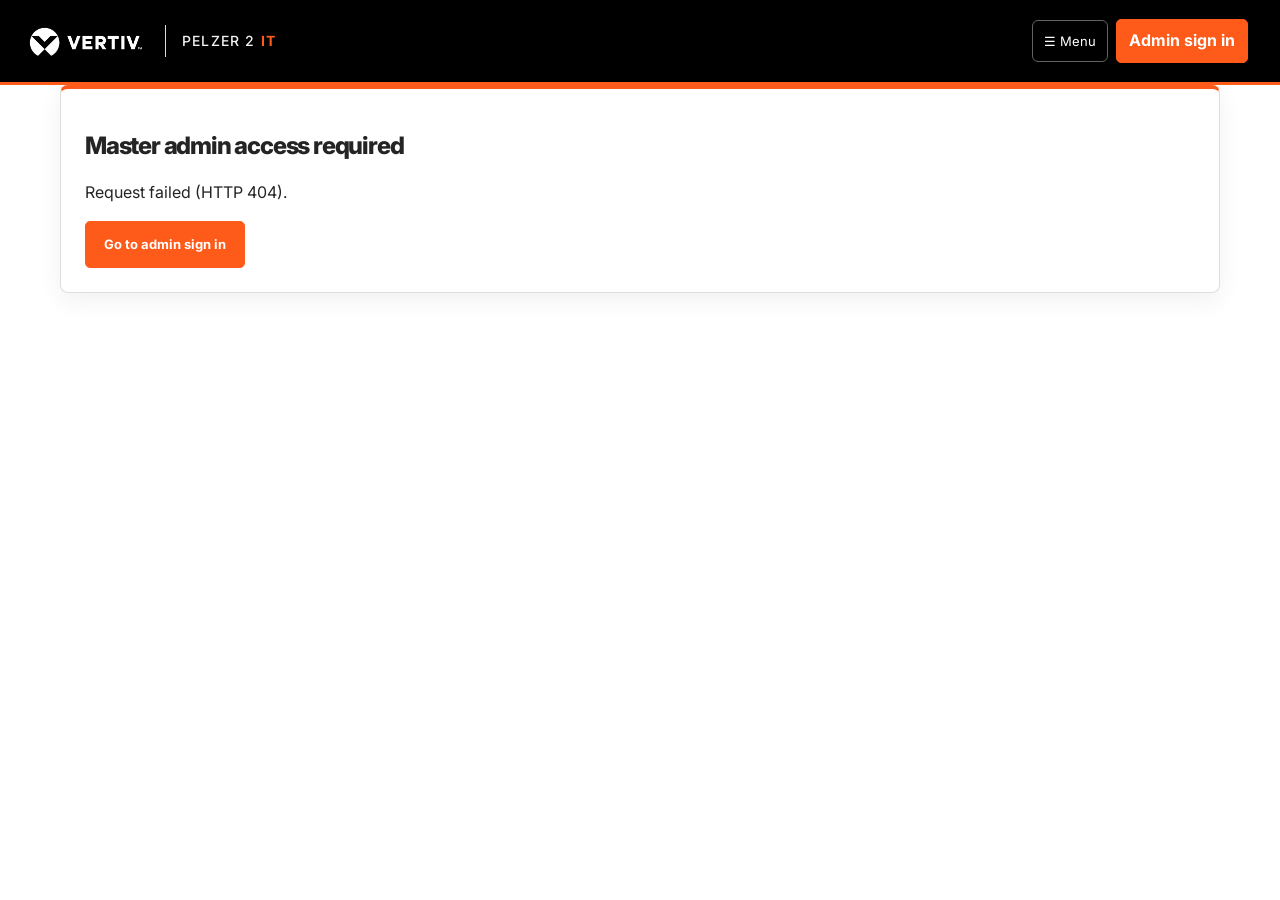
==== commit 3450c807: "new hire onboarding form" ====
--- a/adminDash.html
+++ b/adminDash.html
@@ -215,7 +215,13 @@
       <nav id="primary-nav" class="nav-links" aria-label="Main navigation">
         <a href="index.html">Home</a>
         <a href="pages/resources.html">IT Resources</a>
+        <a href="pages/troubleshooting.html">Troubleshooting</a>
+        <a href="pages/appointments.html">Appointments</a>
         <a href="pages/updates.html">Updates</a>
+        <a href="pages/Cybersecurity.html">Cybersecurity</a>
+        <a href="pages/equipment-queue.html">Equipment Inventory</a>
+        <a href="pages/laptop-build-queue.html">Laptop Build Queue</a>
+        <a href="pages/onboarding-form.html">Onboarding Form</a>
         <a href="adminDash.html" aria-current="page" data-master-admin-only hidden>Admin Dashboard</a>
       </nav>
       <a class="admin-open" id="admin-open" href="pages/updates.html#admin-login">Admin sign in</a>
--- a/css/admin-editor.css
+++ b/css/admin-editor.css
@@ -132,9 +132,16 @@
   letter-spacing: -0.02em;
 }
 
+.admin-panel-header-actions {
+  display: flex;
+  flex-wrap: wrap;
+  justify-content: flex-end;
+  gap: 6px;
+}
+
 .admin-panel .admin-panel-header button {
   min-height: 34px;
-  padding: 5px 10px;
+  padding: 5px 8px;
   border-color: #5a5a5a;
   background: #303030;
   color: #fff;
@@ -177,6 +184,48 @@
   background: #fff;
   color: #bd3f0d;
   box-shadow: 0 1px 3px #00000012;
+}
+
+.admin-archive-folder {
+  margin: 0 0 14px;
+  border: 1px solid #e7e8ea;
+  border-radius: 8px;
+  background: #f8f9fa;
+}
+
+.admin-archive-folder summary {
+  display: flex;
+  justify-content: space-between;
+  gap: 12px;
+  padding: 11px 12px;
+  cursor: pointer;
+  font-weight: 700;
+}
+
+.admin-archive-count {
+  color: #656b72;
+  font-size: 12px;
+  font-weight: 500;
+}
+
+.admin-archive-folder > p {
+  margin: 0;
+  padding: 0 12px 8px;
+  color: #656b72;
+  font-size: 12px;
+}
+
+.admin-archive-records {
+  display: grid;
+  gap: 8px;
+  padding: 0 12px 12px;
+}
+
+.admin-archive-records > p {
+  margin: 0;
+  padding: 8px 0;
+  color: #656b72;
+  font-size: 12px;
 }
 
 .admin-panel h2 {
@@ -293,29 +342,6 @@
   font-weight: 700;
 }
 
-.admin-account-panel {
-  margin-top: 20px;
-  padding-top: 16px;
-  border-top: 1px solid #d5d5d5;
-}
-
-.admin-account-panel h3 {
-  margin: 0;
-  font-size: 17px;
-}
-
-.admin-user {
-  margin-top: 14px;
-  padding: 12px;
-  border: 1px solid #e0e2e5;
-  border-radius: 9px;
-  background: #fafafa;
-}
-
-.admin-user strong {
-  overflow-wrap: anywhere;
-}
-
 .admin-record {
   min-width: 0;
   margin: 12px 0;
--- a/css/site-header.css
+++ b/css/site-header.css
@@ -116,6 +116,26 @@
   white-space: nowrap;
 }
 
+header.site-header .admin-open {
+  display: inline-flex;
+  align-items: center;
+  justify-content: center;
+  border: 1px solid #fe5b1b;
+  border-radius: 5px;
+  background: #fe5b1b;
+  color: #fff;
+  font: inherit;
+  font-weight: 700;
+  text-decoration: none;
+}
+
+header.site-header .admin-open:hover,
+header.site-header .admin-open:focus-visible {
+  border-color: #ff7a47;
+  background: #ff7a47;
+  color: #fff;
+}
+
 header.site-header .admin-header-status {
   position: absolute;
   width: 1px;
